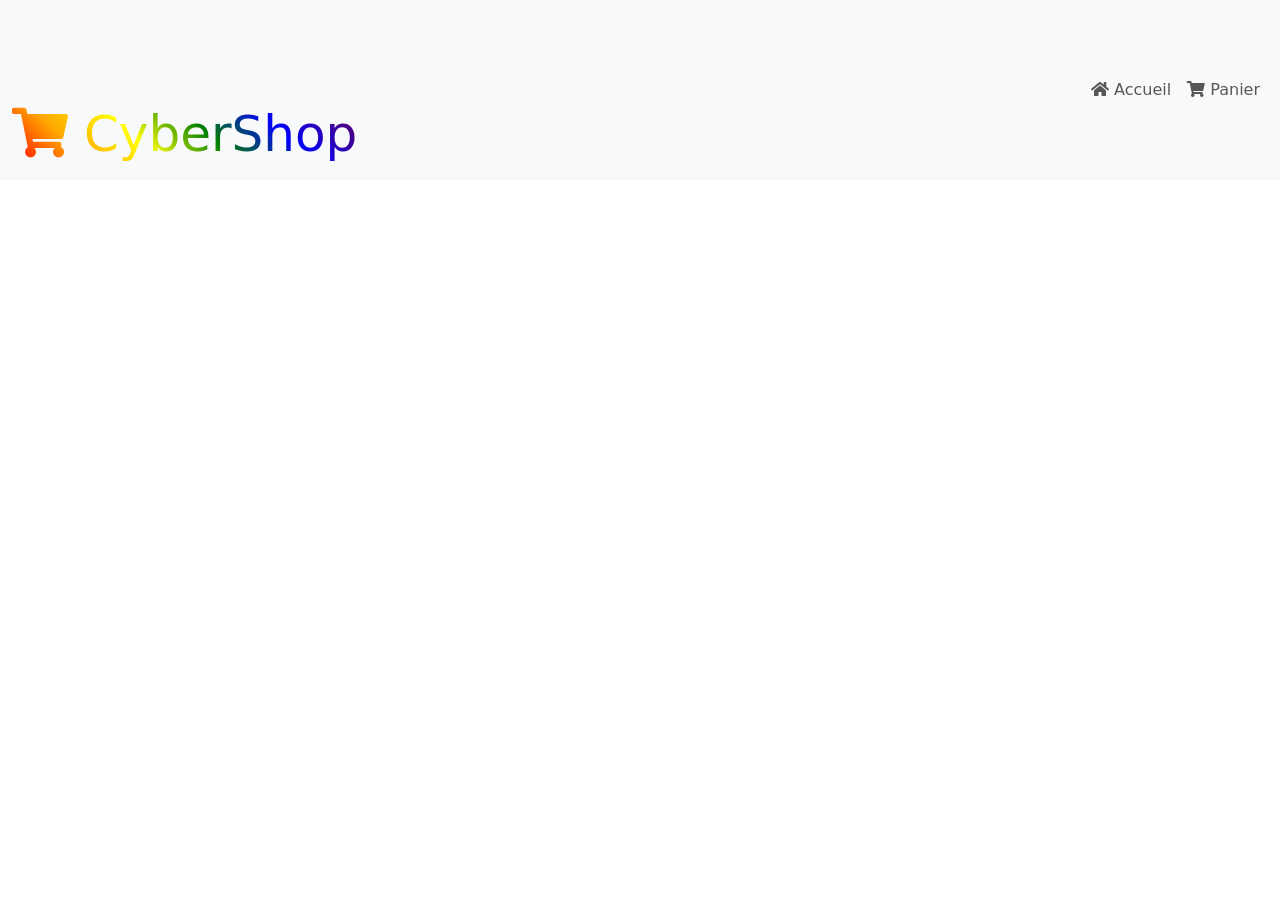
==== frontend/produits.html @ 7de2d777 "Add files via upload" ====
<!DOCTYPE html>
<html lang="fr">
<head>
    <meta charset="UTF-8">
    <title>CyberShop | Détails du Nounours</title>
    <link rel="stylesheet" href="https://cdnjs.cloudflare.com/ajax/libs/font-awesome/5.15.4/css/all.min.css">
    <link rel="stylesheet" href="css/produits.css">
    <link rel="stylesheet" href="css/navbar.css">
    <link rel="stylesheet" href="https://cdnjs.cloudflare.com/ajax/libs/bootstrap/5.3.0/css/bootstrap.min.css">
    <script src="https://cdnjs.cloudflare.com/ajax/libs/bootstrap/5.3.0/js/bootstrap.bundle.min.js"></script>
</head>
<body>
<nav class="navbar navbar-expand-lg navbar-light bg-light fixed-top">
    <div class="container-fluid">
        <h1 id="titre" class="text-center mt-5 pt-5"><i class="fas fa-shopping-cart"></i> CyberShop</h1>
        <button class="navbar-toggler" type="button" data-bs-toggle="collapse" data-bs-target="#navbarNav" aria-controls="navbarNav" aria-expanded="false" aria-label="Toggle navigation">
            <span class="navbar-toggler-icon"></span>
        </button>
        <div class="collapse navbar-collapse" id="navbarNav">
            <ul class="navbar-nav ms-auto">
                <li class="nav-item">
                    <a class="nav-link" href="index.html"><i class="fas fa-home"></i> Accueil</a>
                </li>
                <li class="nav-item">
                    <a class="nav-link" href="panier.html"><i class="fas fa-shopping-cart"></i> Panier</a>
                </li>
            </ul>
        </div>
    </div>
</nav>
<div class="container mt-5">
    <div id="teddy-detail-container" class="d-flex align-items-start"></div>
</div>

<script src="https://cdnjs.cloudflare.com/ajax/libs/jquery/3.6.0/jquery.min.js"></script>
<script src="js/details.js"></script>
</body>
</html>
---- frontend/css/produits.css ----
body {
    padding-top: 150px;
}
---- frontend/css/navbar.css ----
.navbar {
    background-color: #f8f9fa;
    position: fixed;
}

.navbar-brand {
    font-size: 1.5rem;
}

.nav-link {
    font-size: 1.2rem;
}

#titre {
    font-size: 50px;
    color: transparent;
    background: linear-gradient(45deg, red, orange, yellow, green, blue, indigo, violet);
    -webkit-background-clip: text;
    background-clip: text;
}
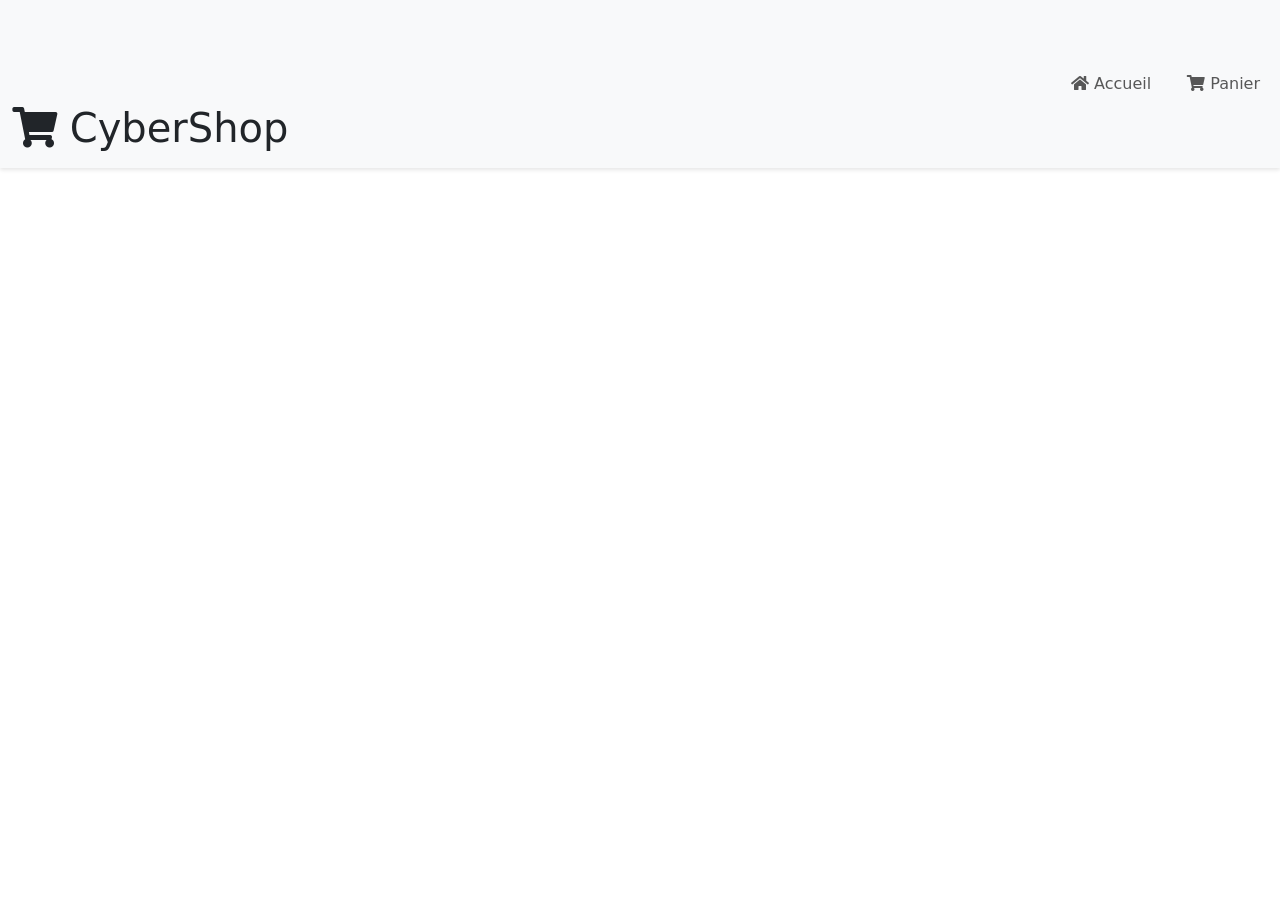
==== commit 7971bef6: "Add files via upload" ====
--- a/frontend/produits.html
+++ b/frontend/produits.html
@@ -29,7 +29,7 @@
     </div>
 </nav>
 <div class="container mt-5">
-    <div id="teddy-detail-container" class="d-flex align-items-start"></div>
+    <div id="camera-detail-container" class="d-flex align-items-start"></div>
 </div>
 
 <script src="https://cdnjs.cloudflare.com/ajax/libs/jquery/3.6.0/jquery.min.js"></script>
--- a/frontend/css/navbar.css
+++ b/frontend/css/navbar.css
@@ -1,20 +1,51 @@
 .navbar {
-    background-color: #f8f9fa;
+    background-color: #2c3e50;
     position: fixed;
+    width: 100%;
+    z-index: 1000;
+    box-shadow: 0 2px 4px rgba(0, 0, 0, 0.1);
+}
+
+@keyframes matrixAnimation {
+    0% {
+        opacity: 0.1;
+    }
+    50% {
+        opacity: 0.5;
+        transform: translateY(-3px);
+    }
+    100% {
+        opacity: 0.1;
+    }
 }
 
 .navbar-brand {
-    font-size: 1.5rem;
+    font-size: 2.5rem;
+    font-weight: bold;
+    color: #00ff00;
+    text-align: center;
+    padding: 10px;
+    background-color: #000000;
+    border: 2px solid #00ff00;
+    border-radius: 8px;
+    animation: matrixAnimation 2s infinite;
+    transition: all 0.3s ease;
+}
+
+.navbar-brand:hover {
+    background-color: #000000;
+    color: #ff0000;
+    border-color: #ff0000; /* Bordure rouge au survol */
+    animation: none; /* Arrêter l'animation au survol */
 }
 
 .nav-link {
-    font-size: 1.2rem;
+    font-size: 1.4rem; /* Taille du texte légèrement augmentée */
+    color: black; /* Couleur du texte blanc */
+    margin-left: 20px; /* Espacement entre les liens */
+    transition: all 0.3s ease; /* Transition douce pour les effets */
 }
 
-#titre {
-    font-size: 50px;
-    color: transparent;
-    background: linear-gradient(45deg, red, orange, yellow, green, blue, indigo, violet);
-    -webkit-background-clip: text;
-    background-clip: text;
-}+.nav-link:hover {
+    color: #3498db; /* Couleur bleue au survol */
+}
